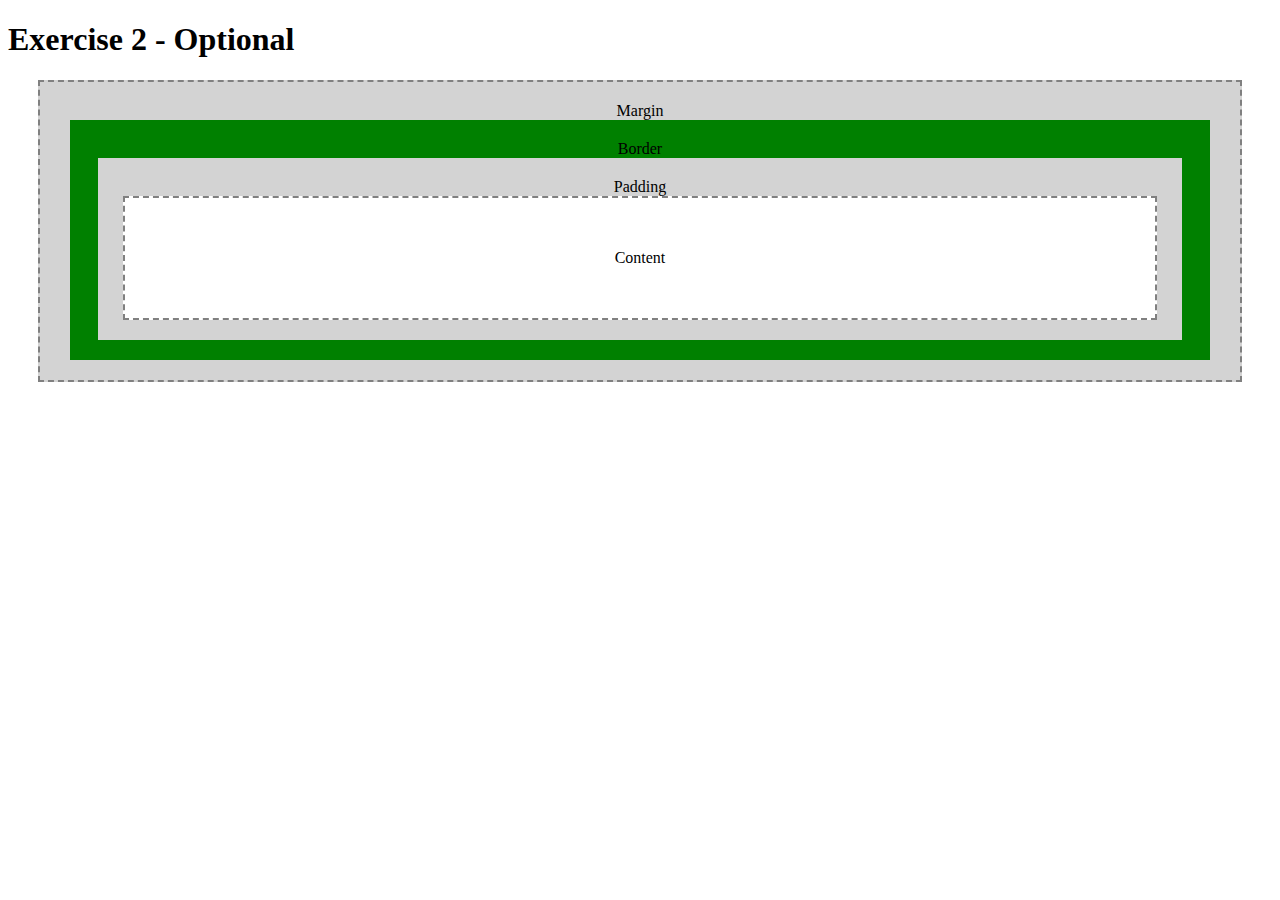
==== exercise2_optional/index.html @ 71ba8b01 "finished both exercises" ====
<!DOCTYPE html>
<html lang="en">
<head>
    <meta charset="UTF-8">
    <meta name="viewport" content="width=device-width, initial-scale=1.0">
    <title>Box model 1 - Optional exercise</title>

    <link rel="stylesheet" href="css/style.css"
</head>
<body>
    <h1>Exercise 2 - Optional</h1>

    <div class="box background-grey border-dashed">
        Margin
        <div class="box background-green">
            Border  
            <div class="box background-grey">
                Padding
                <div class="box inner background-white border-dashed">
                    Content
                </div>
            </div>
        </div>
    </div>

</body>
</html>
---- exercise2_optional/css/style.css ----
/* ------------------------------------------------------ */
/* Box */

.box {
    width: 95%;
    margin: 0 auto;
    text-align: center;
    padding: 20px 0;
}

.box.inner {
    height: 80px;
    text-align: center;
    vertical-align: middle;
    line-height: 80px;
}

/* ------------------------------------------------------ */
/* Background */

.background-grey {
    background-color: lightgray;
}

.background-green {
    background-color: green;
}

.background-white {
    background-color: white;
}

/* ------------------------------------------------------ */
/* Border */

.border-dashed {
    border: dashed 2px gray;
}
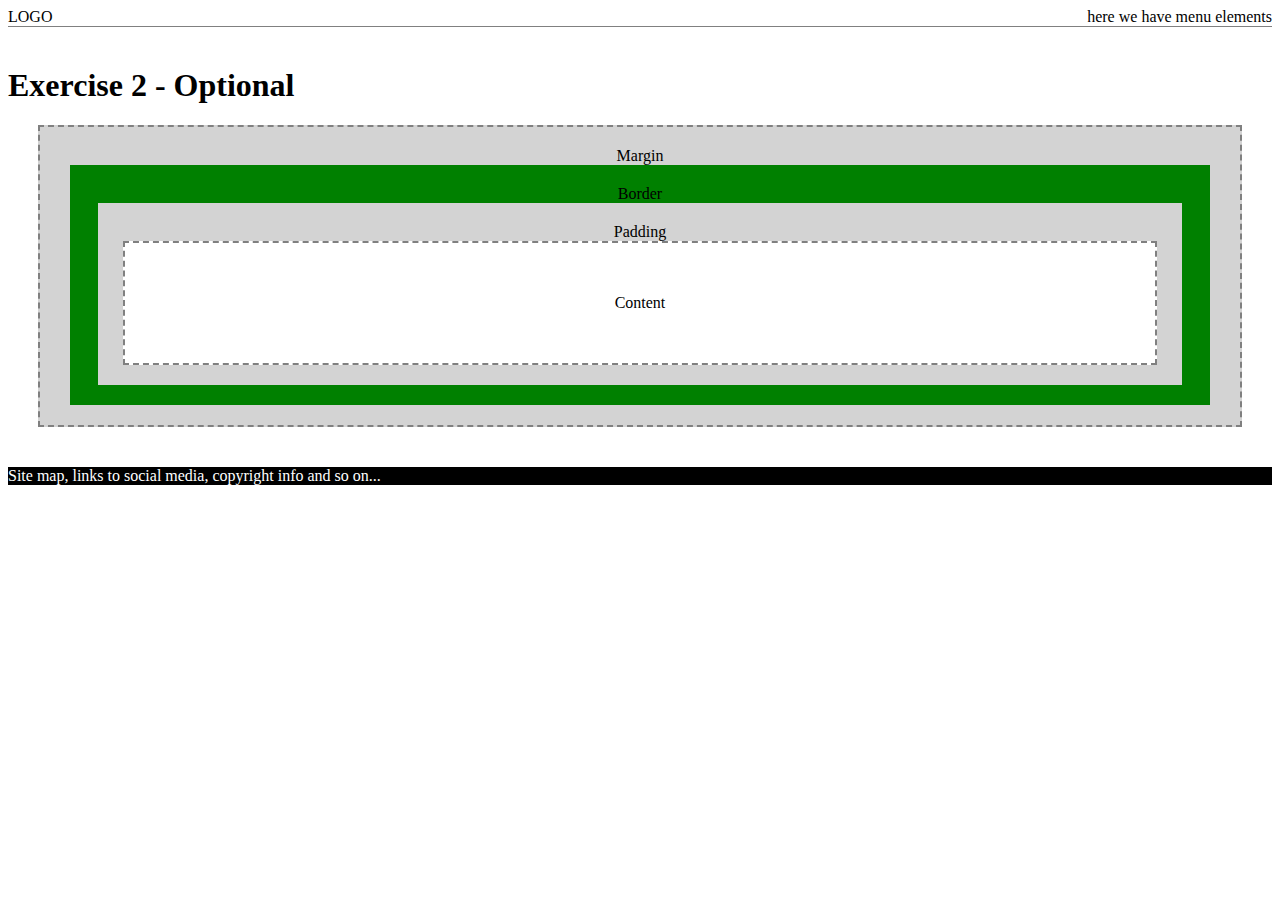
==== commit 9ceddc61: "added header and footer" ====
--- a/exercise2_optional/index.html
+++ b/exercise2_optional/index.html
@@ -8,20 +8,34 @@
     <link rel="stylesheet" href="css/style.css"
 </head>
 <body>
-    <h1>Exercise 2 - Optional</h1>
+    <header>
+        <span>
+            LOGO
+        </span>
+        <span class="header-menu">
+        here we have menu elements
+        </span>
+    </header>
 
-    <div class="box background-grey border-dashed">
-        Margin
-        <div class="box background-green">
-            Border  
-            <div class="box background-grey">
-                Padding
-                <div class="box inner background-white border-dashed">
-                    Content
+    <main role="main">
+        <h1>Exercise 2 - Optional</h1>
+        
+        <div class="box background-grey border-dashed">
+            Margin
+            <div class="box background-green">
+                Border  
+                <div class="box background-grey">
+                    Padding
+                    <div class="box inner background-white border-dashed">
+                        Content
+                    </div>
                 </div>
             </div>
         </div>
-    </div>
+    </main>
 
+    <footer>
+        Site map, links to social media, copyright info and so on...
+    </footer>
 </body>
 </html>--- a/exercise2_optional/css/style.css
+++ b/exercise2_optional/css/style.css
@@ -10,8 +10,10 @@
 
 .box.inner {
     height: 80px;
-    text-align: center;
-    vertical-align: middle;
+
+    /*  How to center text vertically and horizontally
+        Found on StackOverflow: https://stackoverflow.com/a/5703632
+    */
     line-height: 80px;
 }
 
@@ -36,3 +38,24 @@
 .border-dashed {
     border: dashed 2px gray;
 }
+
+/* ------------------------------------------------------ */
+/* Others... */
+
+main {
+    margin: 40px 0;
+}
+
+header {
+    border-bottom: solid 1px grey;
+    
+}
+
+header > .header-menu {
+    float: right;
+}
+
+footer {
+    background-color: black;
+    color: white;
+}